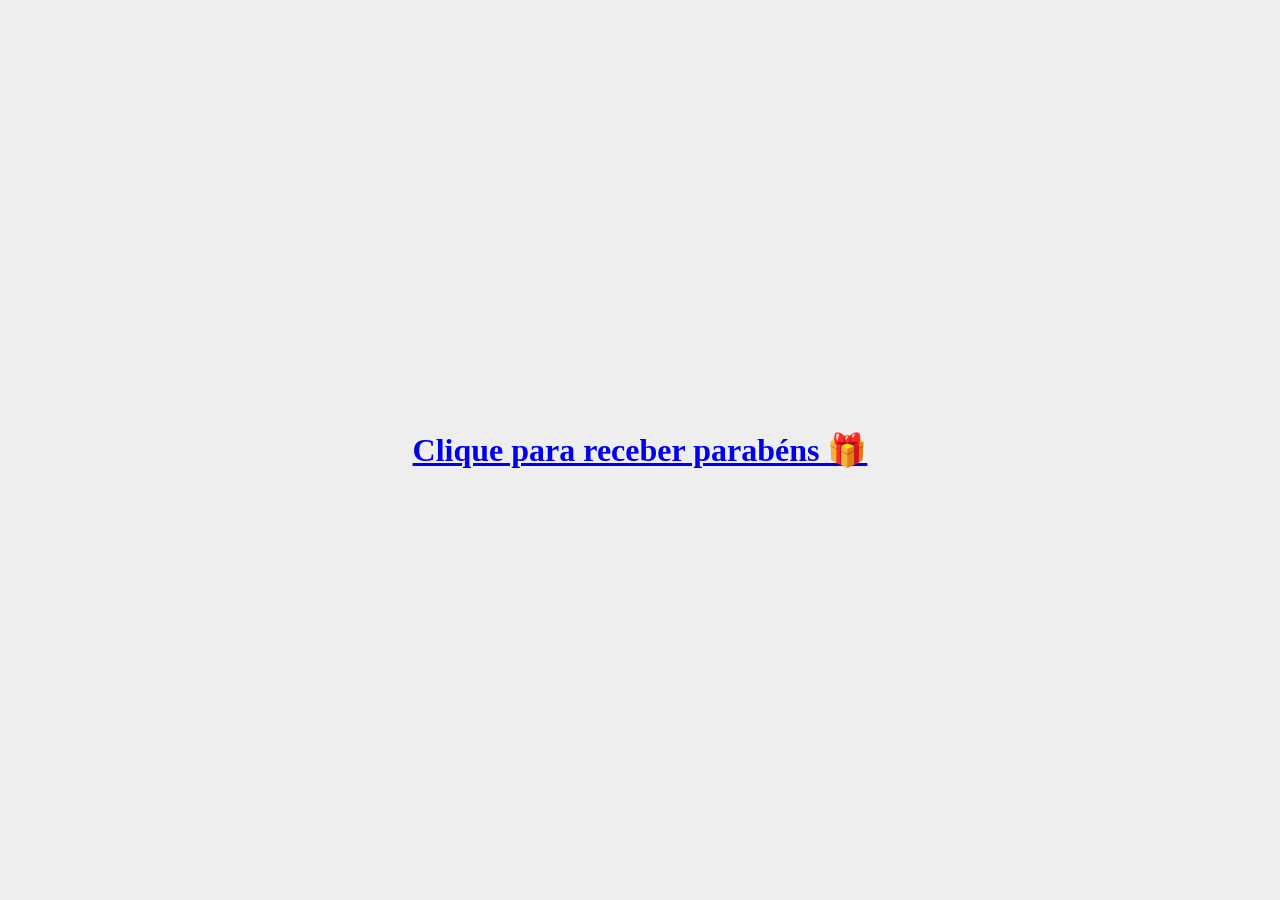
==== index.html @ 902acb73 "Add files via upload" ====
<!DOCTYPE html>
<html lang="pt-br">
<head>
    <meta charset="UTF-8">
    <meta name="viewport" content="width=device-width, initial-scale=1.0">

    <title>Feliz Aniversário</title>

    <link rel="stylesheet"href="style.css">
</head>
<body>

    <a href="supresa.html">
        <h1>Clique para receber parabéns 🎁</h1>
    </a>

    <script src="script.js"></script>

</body>

</html>
---- style.css ----
/* =========================
   CONFIGURAÇÃO GERAL
   ========================= */

body {
    margin: 0;

    height: 100vh;

    display: flex;
    justify-content: center;
    align-items: center;

    background-color: #eeeeee;
}
    

/* =========================
   FUNDO DA SURPRESA
   ========================= */

.pagina-surpresa {
    background-color: #f5f5f5;
}


/* =========================
   GIF DE FUNDO
   ========================= */

.gif-fundo {
    position: fixed;

    top: 50%;
    left: 50%;

    width: 100vw;
    height: 100vh;

    object-fit: contain;

    transform: translate(-50%, -50%);

    z-index: 0;

    pointer-events: none;
}


/* =========================
   TELA INICIAL
   ========================= */

.tela-inicial {
    position: fixed;

    top: 0;
    left: 0;

    width: 100vw;
    height: 100vh;

    background-color: #f5f5f5;

    display: flex;

    justify-content: center;
    align-items: center;

    z-index: 1000;
}


/* Texto clicável */

#botao-abrir {
    text-decoration: none;

    color: #d94f70;

    font-size: 40px;

    font-weight: bold;

    cursor: pointer;

    animation: aparecer 2s ease;
}


/* =========================
   GATOS NORMAIS
   ========================= */

.gato {
    position: fixed;

    width: 120px;

    z-index: 1100;

    animation: aparecerGato 1s ease;
}


/* =========================
   JUMPSCARE
   ========================= */

.jumpscare {
    position: fixed;

    left: 50%;
    top: 50%;

    width: 90vw;
    max-height: 90vh;

    object-fit: contain;

    z-index: 9999;

    pointer-events: none;

    animation:
        jumpscare
        1s
        ease-out
        forwards;
}


/* =========================
   ÁREA PRINCIPAL
   ========================= */

.surpresa {
    position: relative;

    width: 900px;
    height: 650px;

    margin: 0 auto;
}


/* =========================
   MENSAGEM
   ========================= */

.mensagem {
    position: absolute;

    top: 50%;
    left: 50%;

    transform:
        translate(-50%, -50%);

    width: 800px;

    text-align: center;

    z-index: 5;
}


.mensagem h1 {
     margin: 0;

    font-size: 70px;

    line-height: 1.3;

    color: #d94f70;

    text-shadow:
        0 0 5px rgba(217, 79, 112, 0.3),
        0 0 15px rgba(217, 79, 112, 0.2);

    animation:
        aparecerTitulo 1.5s ease,
        brilhoTitulo 2s ease-in-out infinite alternate;
}


/* =========================
   CORAÇÕES
   ========================= */

.coracoes-explosao {
    position: absolute;

    left: 50%;
    top: 75%;

    width: 0;
    height: 0;

    z-index: 6;

    pointer-events: none;
}


.coracoes-explosao span {
    position: absolute;

    left: 0;
    top: 0;

    font-size: 35px;

    opacity: 0;

    animation:
        explosaoCoracao
        2s
        ease-out
        forwards;
}


.coracoes-explosao span:nth-child(1) {
    --x: -180px;
    --y: -100px;
}

.coracoes-explosao span:nth-child(2) {
    --x: -120px;
    --y: -150px;
}

.coracoes-explosao span:nth-child(3) {
    --x: -60px;
    --y: -110px;
}

.coracoes-explosao span:nth-child(4) {
    --x: 60px;
    --y: -110px;
}

.coracoes-explosao span:nth-child(5) {
    --x: 120px;
    --y: -150px;
}

.coracoes-explosao span:nth-child(6) {
    --x: 180px;
    --y: -100px;
}

.coracoes-explosao span:nth-child(7) {
    --x: -80px;
    --y: -200px;
}

.coracoes-explosao span:nth-child(8) {
    --x: 80px;
    --y: -200px;
}


/* =========================
   FOTOS
   ========================= */

.fotos {
    position: absolute;

    width: 100%;
    height: 100%;

    top: 0;
    left: 0;

    z-index: 3;
}

.foto {
    position: absolute;

    width: 150px;
    height: 150px;

    object-fit: cover;

    border-radius: 12px;

    box-shadow:
        0 5px 15px
        rgba(0, 0, 0, 0.2);

    animation:
        aparecerFoto
        1s
        ease;
}

.foto1 {
    top: 20px;
    left: 250px;

    transform: rotate(-8deg);
}

.foto2 {
    top: 30px;
    right: 250px;

    transform: rotate(8deg);
}

.foto3 {
    top: 190px;
    left: 30px;

    transform: rotate(-6deg);
}

.foto4 {
    top: 190px;
    right: 30px;

    transform: rotate(6deg);
}

.foto5 {
    bottom: 190px;
    left: 40px;

    transform: rotate(6deg);
}

.foto6 {
    bottom: 190px;
    right: 40px;

    transform: rotate(-6deg);
}

.foto7 {
    bottom: 30px;
    left: 250px;

    transform: rotate(8deg);
}

.foto8 {
    bottom: 20px;
    right: 250px;

    transform: rotate(-8deg);
}


/* =========================
   GATOS DANÇANDO
   ========================= */

.gato-danca {
    position: fixed;

    width: 130px;

    z-index: 10;
}

.gato-superior-esquerdo {
    top: 10px;
    left: 10px;
}

.gato-superior-direito {
    top: 10px;
    right: 10px;
}

.gato-inferior-esquerdo {
    bottom: 10px;
    left: 10px;
}

.gato-inferior-direito {
    bottom: 10px;
    right: 10px;
}


/* =========================
   CONFETES
   ========================= */

.confete {
    position: fixed;

    top: 100vh;

    width: 10px;
    height: 18px;

    z-index: 20;

    animation:
        confeteSubindo
        3s
        linear
        forwards;
}


/* =========================
   FLORES DE SAKURA
   ========================= */

.sakura {
    position: fixed;

    top: -50px;

    font-size: 25px;

    z-index: 25;

    pointer-events: none;

    animation:
        sakuraCaindo
        linear
        forwards;
}


@keyframes sakuraCaindo {

    0% {
        transform:
            translateY(0)
            rotate(0deg);
    }

    100% {
        transform:
            translateY(110vh)
            rotate(360deg);
    }

}


/* =========================
   ANIMAÇÕES
   ========================= */

@keyframes rainbow {
    0% {
        background-position: 0% 50%;
    }

    100% {
        background-position: 100% 50%;
    }
}

@keyframes aparecer {
    from {
        opacity: 0;
    }

    to {
        opacity: 1;
    }
}

@keyframes aparecerGato {
    0% {
        opacity: 0;

        transform:
            scale(0.5);
    }

    30% {
        opacity: 1;

        transform:
            scale(1);
    }

    100% {
        opacity: 0;

        transform:
            scale(1.1);
    }
}

@keyframes jumpscare {
    0% {
        opacity: 0;

        transform:
            translate(-50%, -50%)
            scale(0.1);
    }

    15% {
        opacity: 1;

        transform:
            translate(-50%, -50%)
            scale(1.1);
    }

    30% {
        transform:
            translate(-50%, -50%)
            scale(1);
    }

    100% {
        opacity: 0;

        transform:
            translate(-50%, -50%)
            scale(1);
    }
}

@keyframes aparecerTitulo {
    from {
        opacity: 0;

        transform:
            scale(0.7);
    }

    to {
        opacity: 1;

        transform:
            scale(1);
    }
}

@keyframes brilhoTitulo {

    from {
        text-shadow:
            0 0 5px rgba(217, 79, 112, 0.2);
    }

    to {
        text-shadow:
            0 0 10px rgba(217, 79, 112, 0.5),
            0 0 25px rgba(217, 79, 112, 0.3);
    }

}

@keyframes aparecerFoto {
    from {
        opacity: 0;

        transform:
            scale(0.5);
    }

    to {
        opacity: 1;
    }
}

@keyframes explosaoCoracao {
    0% {
        opacity: 0;

        transform:
            translate(0, 0)
            scale(0.2);
    }

    15% {
        opacity: 1;

        transform:
            translate(0, 0)
            scale(1);
    }

    100% {
        opacity: 0;

        transform:
            translate(var(--x), var(--y))
            scale(0.7);
    }
}

@keyframes confeteSubindo {
    0% {
        transform:
            translateY(0)
            rotate(0deg);

        opacity: 1;
    }

    100% {
        transform:
            translateY(-120vh)
            rotate(720deg);

        opacity: 0;
    }
}

/* =========================
   CARTA
   ========================= */

.carta {
    min-height: 100vh;

    width: 100%;

    display: flex;

    justify-content: center;
    align-items: center;

    padding: 100px 0;

    box-sizing: border-box;

    background-color: #f5f5f5;
}


.carta-conteudo {
    width: 700px;

    padding: 60px;

    box-sizing: border-box;

    background-color: rgba(255, 255, 255, 0.9);

    border-radius: 25px;

    box-shadow:
        0 10px 40px
        rgba(0, 0, 0, 0.12);

    text-align: center;
}


.carta-conteudo h2 {
    margin-top: 0;

    margin-bottom: 40px;

    font-size: 35px;

    color: #d94f70;
}


.carta-conteudo p {
    font-size: 21px;

    line-height: 1.8;

    color: #555;

    margin: 30px 0;
}


.carta-conteudo .final {
    margin-top: 50px;

    font-size: 25px;

    color: #d94f70;

    font-weight: bold;
}
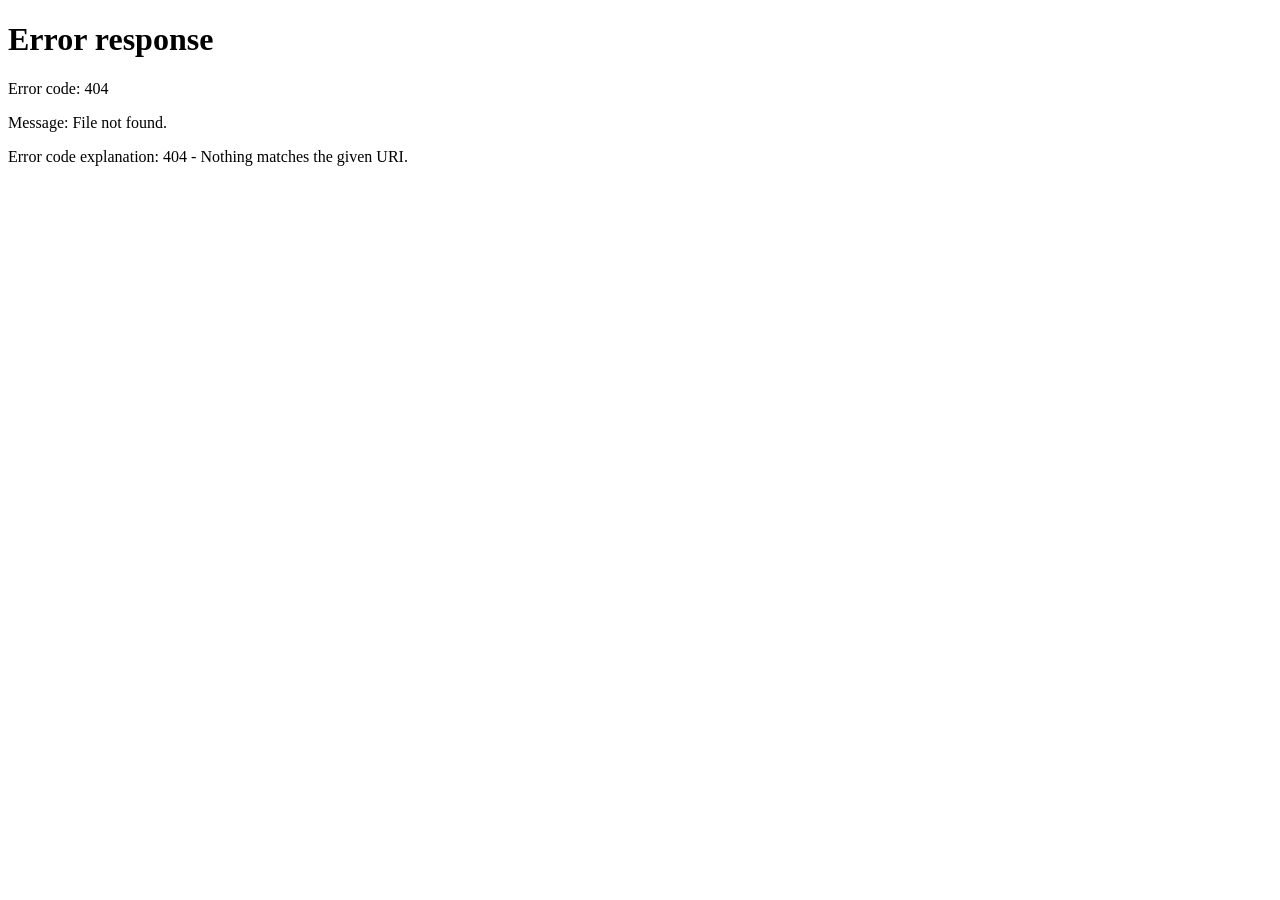
==== commit 2a7a5e11: "Update index.html" ====
--- a/index.html
+++ b/index.html
@@ -1,21 +1,18 @@
 <!DOCTYPE html>
 <html lang="pt-br">
+
 <head>
     <meta charset="UTF-8">
-    <meta name="viewport" content="width=device-width, initial-scale=1.0">
 
-    <title>Feliz Aniversário</title>
+    <meta
+        http-equiv="refresh"
+        content="0; url=surpresa.html"
+    >
 
-    <link rel="stylesheet"href="style.css">
+    <title>Surpresa ❤️</title>
 </head>
+
 <body>
-
-    <a href="supresa.html">
-        <h1>Clique para receber parabéns 🎁</h1>
-    </a>
-
-    <script src="script.js"></script>
-
 </body>
 
-</html>+</html>
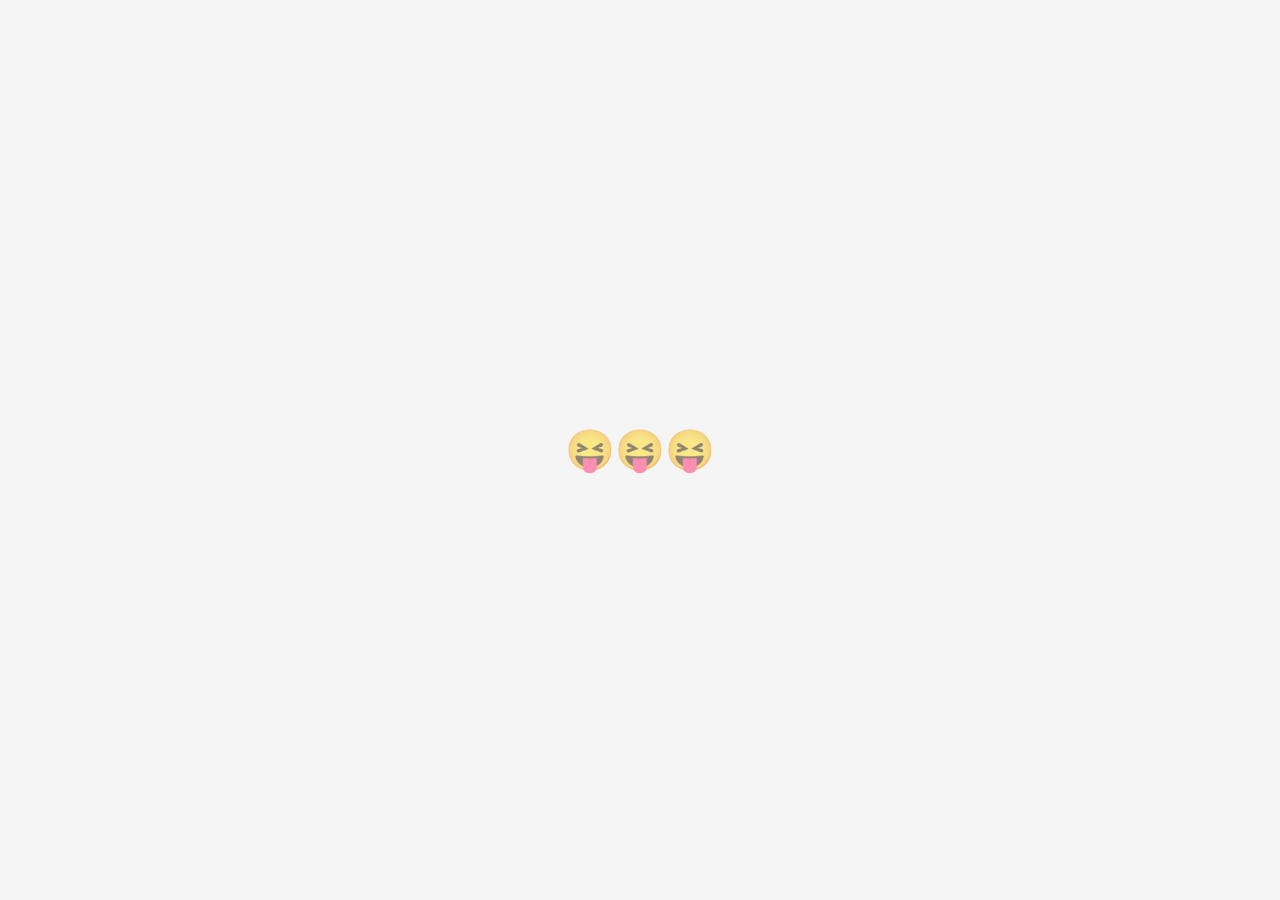
==== commit 89adddfe: "Fix meta refresh URL in index.html Corrected the URL in the meta refresh tag from 'surpresa.html' to" ====
--- a/index.html
+++ b/index.html
@@ -6,7 +6,7 @@
 
     <meta
         http-equiv="refresh"
-        content="0; url=surpresa.html"
+        content="0; url=supresa.html"
     >
 
     <title>Surpresa ❤️</title>
